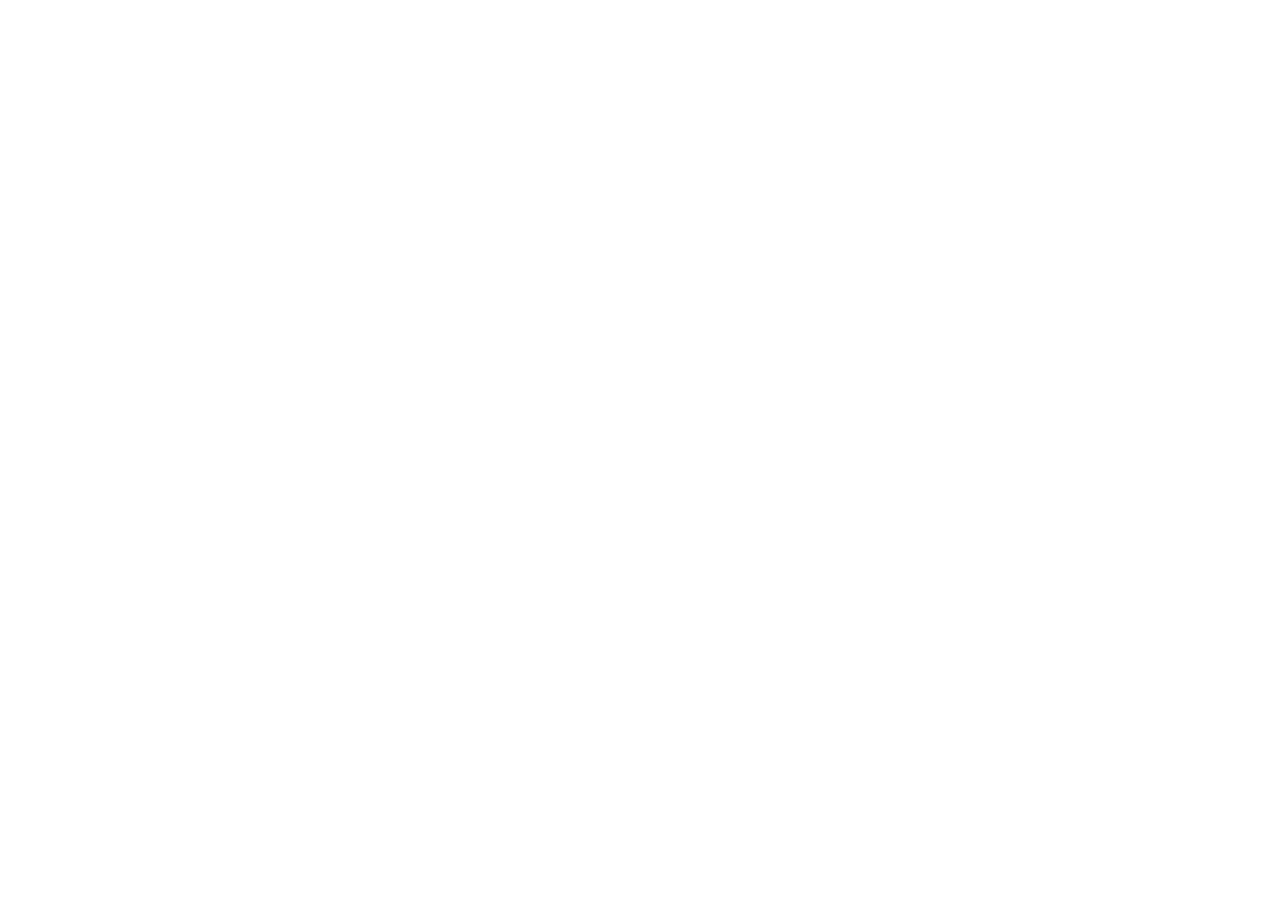
==== frontend/admin.html @ 39f9cc87 "Add data protection controls and stop tone changing policy answers - A note about the passenger's fr" ====
<!DOCTYPE html>
<html lang="en">
<head>
<meta charset="UTF-8" />
<meta name="viewport" content="width=device-width, initial-scale=1.0, viewport-fit=cover" />
<meta name="theme-color" content="#c8102e" />
<title>KQ-Propel | Administrative Dashboard</title>
<link rel="icon" href="data:image/svg+xml,<svg xmlns='http://www.w3.org/2000/svg' viewBox='0 0 32 32'><rect width='32' height='32' rx='6' fill='%23c8102e'/><text x='16' y='23' font-size='15' font-family='Arial' font-weight='bold' fill='white' text-anchor='middle'>KQ</text></svg>" />
<link rel="stylesheet" href="/static/admin.css" />
</head>
<body>

<!-- Staff sign-in. The dashboard exposes the transaction ledger, which holds
     passenger phone numbers, so nothing below renders until the API confirms
     an authenticated session. -->
<div id="login-screen" class="login-screen" hidden>
  <form id="login-form" class="login-card" autocomplete="on">
    <div class="logo" aria-hidden="true">KQ</div>
    <h1>Staff sign-in</h1>
    <p class="login-sub">The administrative dashboard contains passenger payment
      records. Authorised personnel only.</p>

    <label for="login-user">Username</label>
    <input id="login-user" name="username" type="text" autocomplete="username"
           required autocapitalize="none" spellcheck="false" />

    <label for="login-pass">Password</label>
    <input id="login-pass" name="password" type="password"
           autocomplete="current-password" required />

    <button id="login-submit" class="btn" type="submit">Sign in</button>
    <p id="login-error" class="login-error" role="alert" aria-live="assertive"></p>
  </form>
</div>

<div id="dashboard" hidden>

<header class="admin-header">
  <div class="brand">
    <div class="logo" aria-hidden="true">KQ</div>
    <div>
      <h1>KQ-Propel Administrative Dashboard</h1>
      <p class="sub">Agentic RAG monitoring, hallucination telemetry &amp; M-Pesa audit</p>
    </div>
  </div>
  <div class="header-actions">
    <span id="who" class="who"></span>
    <button id="refresh" class="btn">Refresh</button>
    <button id="logout" class="btn btn-ghost">Sign out</button>
  </div>
</header>

<main class="wrap">

  <section class="cards" id="kpis" aria-label="Key metrics"></section>

  <section class="grid">

    <article class="panel">
      <h2>RAG-Triad Evaluation</h2>
      <p class="hint">Rolling averages across logged conversations.</p>
      <div id="triad" class="meters"></div>
    </article>

    <article class="panel">
      <h2>Passenger Sentiment Distribution</h2>
      <p class="hint">Output of the self-developed frustration classifier.</p>
      <div id="sentiment-dist" class="meters"></div>
    </article>

    <article class="panel">
      <h2>Sentiment Classifier Performance</h2>
      <p class="hint">Two figures are reported: a held-out split of the training
        file, and an independently worded challenge set the model never sees.
        The gap between them is what the headline accuracy alone hides.</p>
      <div id="sentiment-metrics" class="meters"></div>
    </article>

    <article class="panel">
      <h2>Knowledge Base</h2>
      <p class="hint">Vector store indexing status.</p>
      <div id="vectorstore" class="kv"></div>
    </article>

  </section>

  <section class="panel" id="handover-panel">
    <div class="panel-head">
      <div>
        <h2>Passengers Waiting for a Person</h2>
        <p class="hint" id="handover-hint">Cases opened when a passenger asks for a member of
          staff. Your reply appears in their chat window.</p>
      </div>
      <label class="check"><input type="checkbox" id="handover-closed" /> Show closed</label>
    </div>
    <div class="table-scroll">
      <table id="handover-table">
        <thead>
          <tr><th>Case</th><th>Opened</th><th>Status</th><th>Frustration</th><th>Latest passenger message</th><th></th></tr>
        </thead>
        <tbody></tbody>
      </table>
    </div>
    <div id="handover-detail" class="handover-detail" hidden>
      <div class="panel-head">
        <h3 id="handover-title"></h3>
        <button id="handover-hide" class="btn btn-quiet" type="button">Hide</button>
      </div>
      <div id="handover-transcript" class="transcript" aria-live="polite"></div>
      <form id="handover-form" class="handover-form">
        <label for="handover-reply" class="sr-only">Reply to passenger</label>
        <textarea id="handover-reply" rows="3" maxlength="2000"
                  placeholder="Write a reply to the passenger" required></textarea>
        <div class="handover-actions">
          <button id="handover-send" class="btn" type="submit">Send reply</button>
          <button id="handover-close" class="btn btn-quiet" type="button">Close case</button>
        </div>
        <p id="handover-error" class="status-line" role="alert"></p>
      </form>
    </div>
  </section>

  <section class="panel">
    <h2>M-Pesa Transaction Audit Trail</h2>
    <p class="hint">Every payment the agent initiated, with its policy-grounded amount.</p>
    <div class="table-scroll">
      <table id="tx-table">
        <thead>
          <tr><th>Time</th><th>Session</th><th>Method</th><th>Payer</th><th>Amount</th><th>Status</th><th>Reference</th></tr>
        </thead>
        <tbody></tbody>
      </table>
    </div>
  </section>

  <section class="panel">
    <div class="panel-head">
      <div>
        <h2 id="comparison-title">Dual-Configuration Comparison</h2>
        <p class="hint" id="comparison-subtitle">Identical documents, chunking, embeddings, retrieval and prompts &mdash; only the generator varies.</p>
      </div>
      <button id="run-comparison" class="btn">Run comparison</button>
    </div>
    <div id="comparison-caveat" class="caveat" style="display:none"></div>
    <div id="comparison-status" class="status-line"></div>
    <div id="comparison-summary" class="meters"></div>
    <div class="table-scroll">
      <table id="cmp-table">
        <thead>
          <tr><th>Query</th><th>Model</th><th>Context rel.</th><th>Groundedness</th><th>Answer rel.</th><th>Latency (s)</th></tr>
        </thead>
        <tbody></tbody>
      </table>
    </div>
  </section>
  <section class="panel">
    <h2>Administrative Access Log</h2>
    <p class="hint">Staff sign-ins and reads of passenger data. Recorded because
      the ledger below contains personal information.</p>
    <div class="table-scroll">
      <table id="audit-table">
        <thead>
          <tr><th>Time</th><th>User</th><th>Action</th><th>Detail</th><th>IP</th></tr>
        </thead>
        <tbody></tbody>
      </table>
    </div>
  </section>

  <section class="panel" id="privacy-panel">
    <h2>Data Protection</h2>
    <p class="hint" id="privacy-retention">Retention settings are loading.</p>
    <form id="erase-form" class="erase-form">
      <p class="hint">Erase a passenger's data when they ask by phone, email or at a desk. Find them by a
        handover case reference or the phone number they used; check the count before erasing.</p>
      <div class="erase-fields">
        <label>Case reference <input id="erase-case" type="text" maxlength="20" placeholder="H-00012" /></label>
        <label>Phone number <input id="erase-phone" type="tel" maxlength="20" placeholder="0712 345 678" /></label>
      </div>
      <div class="handover-actions">
        <button id="erase-find" class="btn btn-quiet" type="submit">Find</button>
        <button id="erase-confirm" class="btn" type="button" disabled>Erase</button>
      </div>
      <p id="erase-status" class="status-line" role="status"></p>
    </form>
  </section>

</main>

</div>

<script src="/static/admin.js"></script>
</body>
</html>
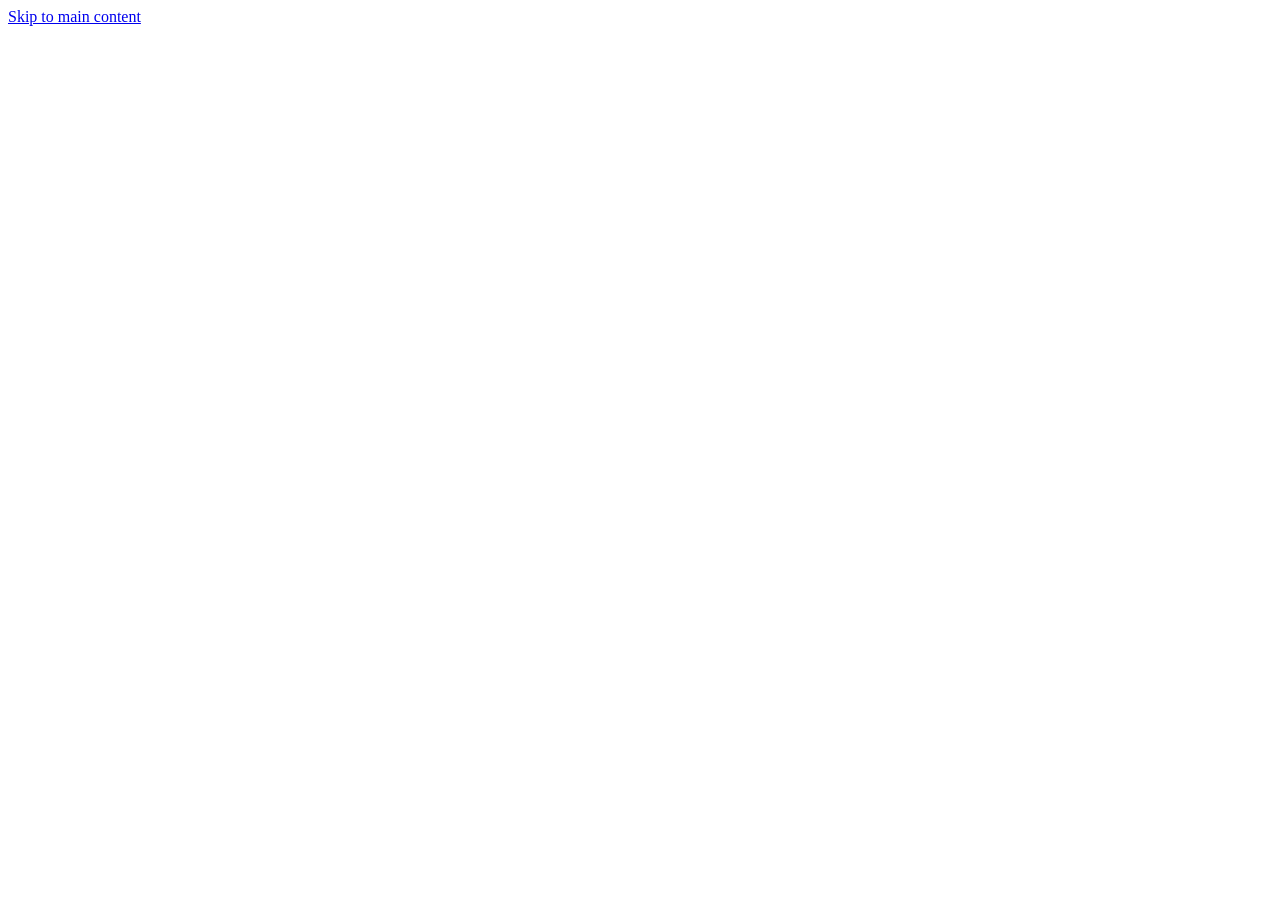
==== commit 528e266d: "Add staff roles, rate limits and accessibility; fix baggage answers Priority 5: - Individual staff a" ====
--- a/frontend/admin.html
+++ b/frontend/admin.html
@@ -10,10 +10,12 @@
 </head>
 <body>
 
+<a class="skip-link" href="#main">Skip to main content</a>
+
 <!-- Staff sign-in. The dashboard exposes the transaction ledger, which holds
      passenger phone numbers, so nothing below renders until the API confirms
      an authenticated session. -->
-<div id="login-screen" class="login-screen" hidden>
+<main id="login-screen" class="login-screen" hidden>
   <form id="login-form" class="login-card" autocomplete="on">
     <div class="logo" aria-hidden="true">KQ</div>
     <h1>Staff sign-in</h1>
@@ -31,7 +33,32 @@
     <button id="login-submit" class="btn" type="submit">Sign in</button>
     <p id="login-error" class="login-error" role="alert" aria-live="assertive"></p>
   </form>
-</div>
+</main>
+
+<!-- A new account's one-time password must be replaced before anything else. -->
+<main id="password-screen" class="login-screen" hidden>
+  <form id="password-form" class="login-card">
+    <div class="logo" aria-hidden="true">KQ</div>
+    <h1 id="password-title">Choose your password</h1>
+    <p class="login-sub" id="password-sub">You signed in with a one-time password. Choose your own
+      to continue (at least 10 characters).</p>
+
+    <label for="pw-current">Current password</label>
+    <input id="pw-current" type="password" autocomplete="current-password" required />
+
+    <label for="pw-new">New password</label>
+    <input id="pw-new" type="password" autocomplete="new-password" minlength="10" required
+           aria-describedby="pw-hint" />
+    <p id="pw-hint" class="field-hint">At least 10 characters.</p>
+
+    <label for="pw-confirm">Confirm new password</label>
+    <input id="pw-confirm" type="password" autocomplete="new-password" minlength="10" required />
+
+    <button id="pw-submit" class="btn" type="submit">Save password</button>
+    <button id="pw-cancel" class="btn btn-ghost" type="button" hidden>Cancel</button>
+    <p id="pw-error" class="login-error" role="alert"></p>
+  </form>
+</main>
 
 <div id="dashboard" hidden>
 
@@ -45,16 +72,17 @@
   </div>
   <div class="header-actions">
     <span id="who" class="who"></span>
+    <button id="change-password" class="btn btn-ghost" type="button">Change password</button>
     <button id="refresh" class="btn">Refresh</button>
     <button id="logout" class="btn btn-ghost">Sign out</button>
   </div>
 </header>
 
-<main class="wrap">
-
-  <section class="cards" id="kpis" aria-label="Key metrics"></section>
-
-  <section class="grid">
+<main class="wrap" id="main" tabindex="-1">
+
+  <section class="cards" id="kpis" aria-label="Key metrics" data-panel="metrics"></section>
+
+  <section class="grid" data-panel="metrics" aria-label="Quality metrics">
 
     <article class="panel">
       <h2>RAG-Triad Evaluation</h2>
@@ -84,7 +112,27 @@
 
   </section>
 
-  <section class="panel" id="handover-panel">
+  <section class="panel" id="requests-panel" data-panel="requests">
+    <div class="panel-head">
+      <div>
+        <h2>Name Correction Requests</h2>
+        <p class="hint">Paid requests from passengers. Update the booking in the reservation system,
+          then mark the request done; the passenger sees the new status in the chat.</p>
+      </div>
+      <label class="check"><input type="checkbox" id="requests-closed" /> Show closed</label>
+    </div>
+    <div class="table-scroll">
+      <table id="requests-table">
+        <thead>
+          <tr><th>Request</th><th>Booking</th><th>Change</th><th>Fee</th><th>Payment</th><th>Status</th><th><span class="sr-only">Actions</span></th></tr>
+        </thead>
+        <tbody></tbody>
+      </table>
+    </div>
+    <p id="requests-status" class="status-line" role="status"></p>
+  </section>
+
+  <section class="panel" id="handover-panel" data-panel="handovers">
     <div class="panel-head">
       <div>
         <h2>Passengers Waiting for a Person</h2>
@@ -96,7 +144,7 @@
     <div class="table-scroll">
       <table id="handover-table">
         <thead>
-          <tr><th>Case</th><th>Opened</th><th>Status</th><th>Frustration</th><th>Latest passenger message</th><th></th></tr>
+          <tr><th>Case</th><th>Opened</th><th>Status</th><th>Frustration</th><th>Latest passenger message</th><th><span class="sr-only">Actions</span></th></tr>
         </thead>
         <tbody></tbody>
       </table>
@@ -120,7 +168,7 @@
     </div>
   </section>
 
-  <section class="panel">
+  <section class="panel" data-panel="transactions">
     <h2>M-Pesa Transaction Audit Trail</h2>
     <p class="hint">Every payment the agent initiated, with its policy-grounded amount.</p>
     <div class="table-scroll">
@@ -133,7 +181,7 @@
     </div>
   </section>
 
-  <section class="panel">
+  <section class="panel" data-panel="comparison">
     <div class="panel-head">
       <div>
         <h2 id="comparison-title">Dual-Configuration Comparison</h2>
@@ -153,7 +201,7 @@
       </table>
     </div>
   </section>
-  <section class="panel">
+  <section class="panel" data-panel="audit">
     <h2>Administrative Access Log</h2>
     <p class="hint">Staff sign-ins and reads of passenger data. Recorded because
       the ledger below contains personal information.</p>
@@ -167,7 +215,7 @@
     </div>
   </section>
 
-  <section class="panel" id="privacy-panel">
+  <section class="panel" id="privacy-panel" data-panel="privacy">
     <h2>Data Protection</h2>
     <p class="hint" id="privacy-retention">Retention settings are loading.</p>
     <form id="erase-form" class="erase-form">
@@ -185,6 +233,41 @@
     </form>
   </section>
 
+  <section class="panel" id="staff-panel" data-panel="staff">
+    <h2>Staff Accounts</h2>
+    <p class="hint">Each person signs in as themselves, so the access log shows who did what. Roles:
+      <strong>Administrator</strong> (everything), <strong>Customer service agent</strong> (passengers
+      waiting, name corrections, payments) and <strong>Analyst</strong> (quality metrics only; no passenger
+      records). A new account gets a one-time password, shown once, that must be changed at first sign-in.</p>
+    <form id="staff-form" class="erase-form">
+      <div class="erase-fields">
+        <label>Username <input id="staff-username" type="text" maxlength="40" required
+               autocapitalize="none" spellcheck="false" pattern="[A-Za-z0-9._\-]+" /></label>
+        <label>Full name <input id="staff-name" type="text" maxlength="80" /></label>
+        <label>Role
+          <select id="staff-role">
+            <option value="agent">Customer service agent</option>
+            <option value="analyst">Analyst</option>
+            <option value="admin">Administrator</option>
+          </select>
+        </label>
+      </div>
+      <div class="handover-actions">
+        <button id="staff-create" class="btn" type="submit">Create account</button>
+      </div>
+    </form>
+    <div id="staff-otp" class="otp-box" role="status" hidden></div>
+    <div class="table-scroll">
+      <table id="staff-table">
+        <thead>
+          <tr><th>Username</th><th>Name</th><th>Role</th><th>Status</th><th>Last sign-in</th><th><span class="sr-only">Actions</span></th></tr>
+        </thead>
+        <tbody></tbody>
+      </table>
+    </div>
+    <p id="staff-status" class="status-line" role="status"></p>
+  </section>
+
 </main>
 
 </div>
